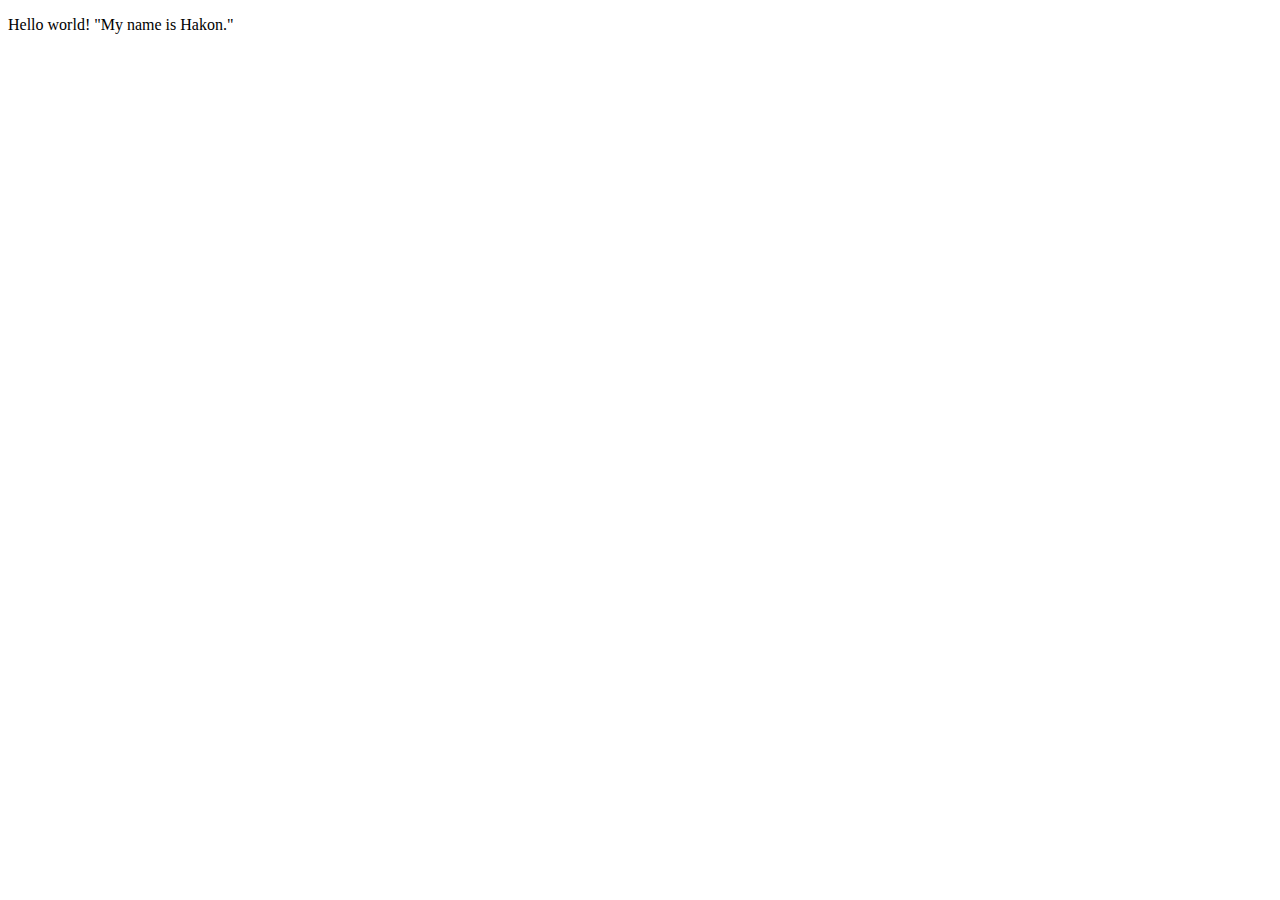
==== index.html @ c052b11d "Add files via upload" ====
<!DOCTYPE html>
<html lang="en">
<meta charset="UTF-8">
<title>Page Title</title>
<meta name="viewport" content="width=device-width,initial-scale=1">
<link rel="stylesheet" href="">
<style>
</style>
<script src=""></script>


	<!--- Code above this line will not be displayed on the browser --> 

	<body>

		<p> Hello world! "My name is Hakon." </p>

	</body>

</html>
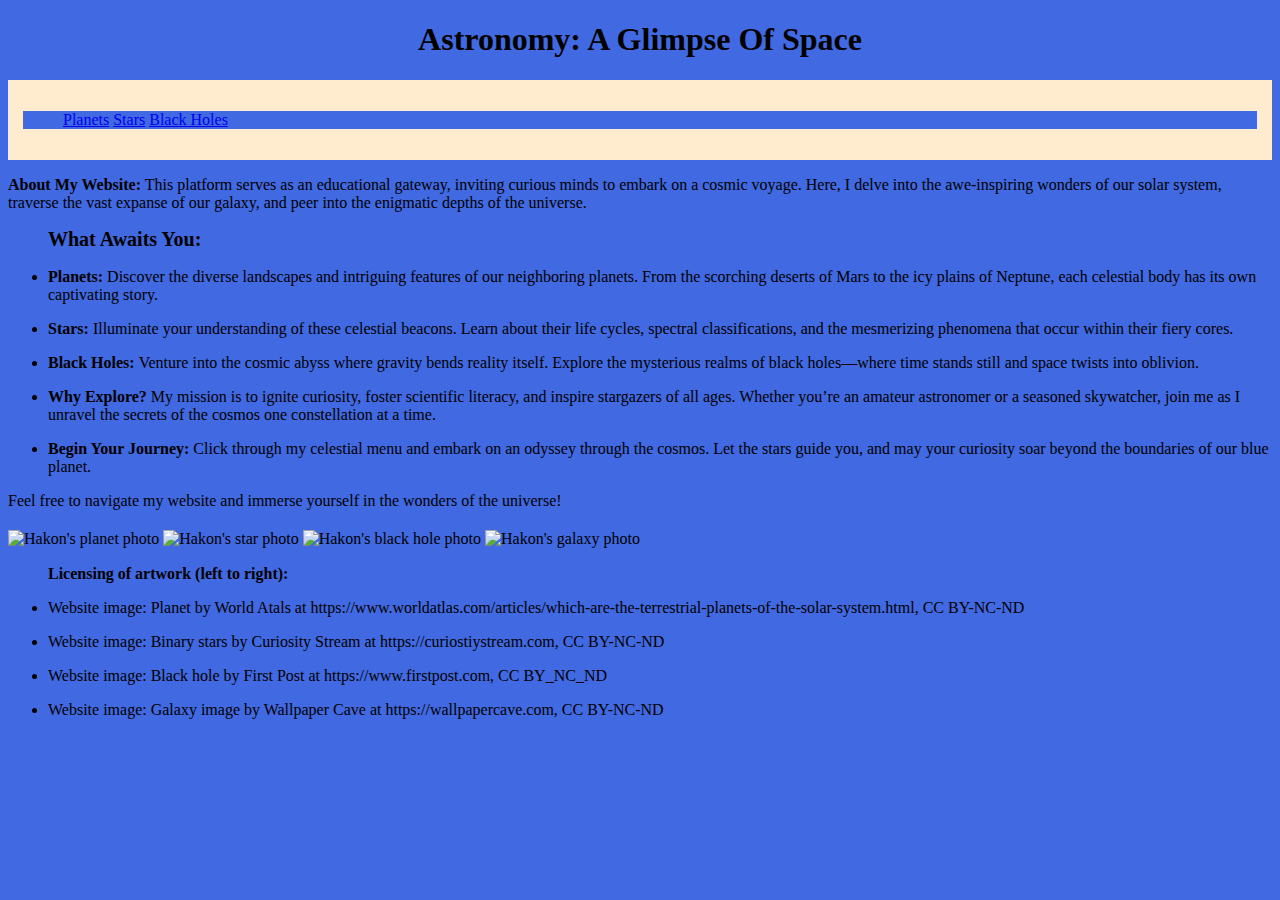
==== commit e40e9b78: "Update index.html to Astronomy front page." ====
--- a/index.html
+++ b/index.html
@@ -1,9 +1,9 @@
 <!DOCTYPE html>
 <html lang="en">
 <meta charset="UTF-8">
-<title>Page Title</title>
+<title>Astronomy: A Glimpse Of Space</title>
 <meta name="viewport" content="width=device-width,initial-scale=1">
-<link rel="stylesheet" href="">
+<link rel="stylesheet" text="text/css" href="stylesheet.css">
 <style>
 </style>
 <script src=""></script>
@@ -11,10 +11,71 @@
 
 	<!--- Code above this line will not be displayed on the browser --> 
 
-	<body>
+		<h1 style="color:black; text-align: center;">Astronomy: A Glimpse Of Space</h1>
+     <nav>
+		<ul>
+			<li style="text-align: center; display: inline;"><a href="index.html">Planets</a></li>
+			<li style="text-align: center; display: inline;"><a href="stars.html">Stars</a></li>
+			<li style="text-align: center; display: inline"><a href="blackholes.html">Black Holes</a></li>
+		</ul>
+     </nav>
+		<p> <b>About My Website:</b> This platform serves as an educational gateway, inviting curious minds to embark on a cosmic voyage. Here, I delve into the awe-inspiring wonders of our solar system, traverse the vast expanse of our galaxy, and peer into the enigmatic depths of the universe. </p>
 
-		<p> Hello world! "My name is Hakon." </p>
+		<dl>
+
+			<ul>
+
+			<h2 style="font-size:20px; font-family:verdana;"> <b> What Awaits You: </b> </h2>
+
+				<li><p> <b> Planets: </b> Discover the diverse landscapes and intriguing features of our neighboring planets. From the scorching deserts of Mars to the icy plains of Neptune, each celestial body has its own captivating story. </p></li>
+
+				<li><p style="font-family:verdana;"> <b> Stars: </b> Illuminate your understanding of these celestial beacons. Learn about their life cycles, spectral classifications, and the mesmerizing phenomena that occur within their fiery cores. </p>
+
+				<li><p style="font-family:verdana;"> <b> Black Holes: </b>  Venture into the cosmic abyss where gravity bends reality itself. Explore the mysterious realms of black holes—where time stands still and space twists into oblivion. </p></li>
+
+				<li><p style="font-family:verdana;"> <b> Why Explore? </b> My mission is to ignite curiosity, foster scientific literacy, and inspire stargazers of all ages. Whether you’re an amateur astronomer or a seasoned skywatcher, join me as I unravel the secrets of the cosmos one constellation at a time. </p></li>
+
+				<li><p style="font-family:verdana;"> <b> Begin Your Journey: </b> Click through my celestial menu and embark on an odyssey through the cosmos. Let the stars guide you, and may your curiosity soar beyond the boundaries of our blue planet. </p></li>
+
+			</ul>
+
+		</dl>
+
+				<p> Feel free to navigate my website and immerse yourself in the wonders of the universe! </p>
+
+		
+
+		<img src="pictures\planet.webp" alt="Hakon's planet photo" width="290" height="200">
+		<p style="color:orange; font-size:20px; font-family:verdana; display: inline;"> <b> </b> </p>
+
+		<img src="pictures\binarystar.JPEG" alt="Hakon's star photo" width="305" height="200">
+		<p style="color:orange; font-size:20px; font-family:verdana;display: inline;"> <b>  </b> </p>
+
+		<img src="pictures\blackhole.JPEG" alt="Hakon's black hole photo" width="325" height="200">
+		<p style="color:orange; font-size:20px; font-family:verdana; display: inline;"> <b> </b> </p>
+
+		<img src="pictures\galaxy.JPEG" alt="Hakon's galaxy photo" width="308" height="200">
+		<p style="color:orange; font-size:20px; font-family:verdana; display: inline;"> <b> </b> </p>
+
+		<ul>
+
+		<p> <b> Licensing of artwork (left to right): </b></p>
+
+		<li><p> Website image: Planet by World Atals at https://www.worldatlas.com/articles/which-are-the-terrestrial-planets-of-the-solar-system.html, CC BY-NC-ND </p></li>
+
+		<li><p> Website image: Binary stars by Curiosity Stream at https://curiostiystream.com, CC BY-NC-ND</p></li>
+		
+		<li><p> Website image: Black hole by First Post at https://www.firstpost.com, CC BY_NC_ND</p></li>
+
+		<li><p> Website image: Galaxy image by Wallpaper Cave at https://wallpapercave.com, CC BY-NC-ND</p></li>
+
+  
+  </ul> 
+  
+
 
 	</body>
 
+	 
+
 </html>
--- a/stylesheet.css
+++ b/stylesheet.css
@@ -0,0 +1,84 @@
+/* styles.css */
+
+/* Change font for all paragraphs */
+* { 
+     font-family: Verdana;
+     background-color:royalblue;
+
+ }
+
+p {
+    font-family: 'verdana', serif;
+}
+
+/* Style of navigation section */
+nav {
+    background-color: blanchedalmond;
+    color: #fff;
+    padding: 15px;
+}
+
+
+/* Add space around page content */
+.container {
+    margin: 20px;
+    padding: 20px;
+}
+
+
+
+
+
+
+
+
+
+
+
+
+
+
+
+
+
+
+
+
+
+
+
+
+
+
+
+
+
+
+
+
+
+
+
+
+
+
+
+
+
+
+
+
+
+
+
+
+
+
+
+
+
+
+
+
+
+
